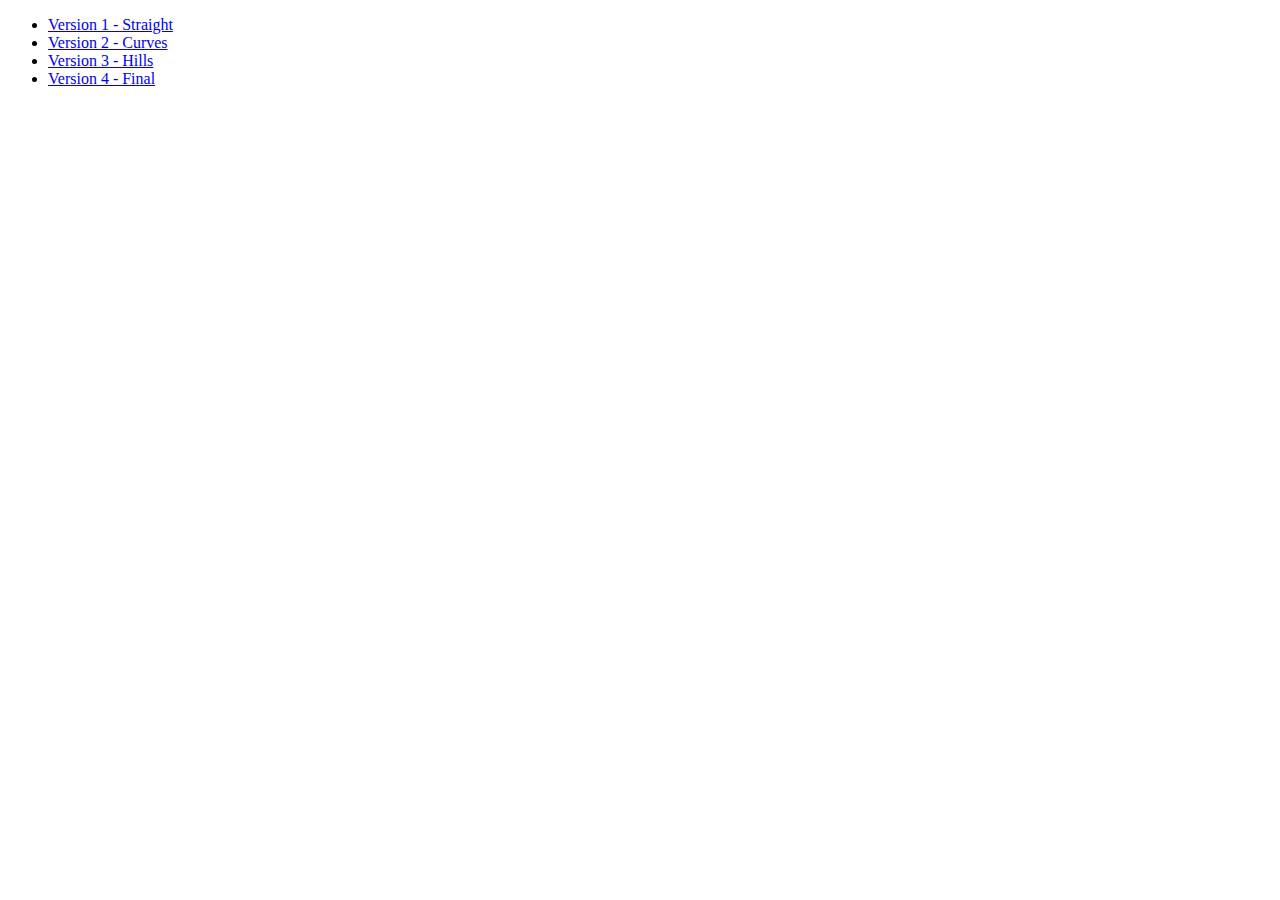
==== index.html @ b7994dd2 "Add files via upload" ====
<!DOCTYPE html> 
<html>
<head>
  <title>Javascript Racer</title>
  <meta http-equiv="Content-Type" content="text/html; charset=utf-8"/>
</head> 

<body> 

  <ul>
    <li><a href='v1.straight.html'>Version 1 - Straight</a></li>
    <li><a href='v2.curves.html'>Version 2 - Curves</a></li>
    <li><a href='v3.hills.html'>Version 3 - Hills</a></li>
    <li><a href='v4.final.html'>Version 4 - Final</a></li>
  </ul>

</body> 
</html>
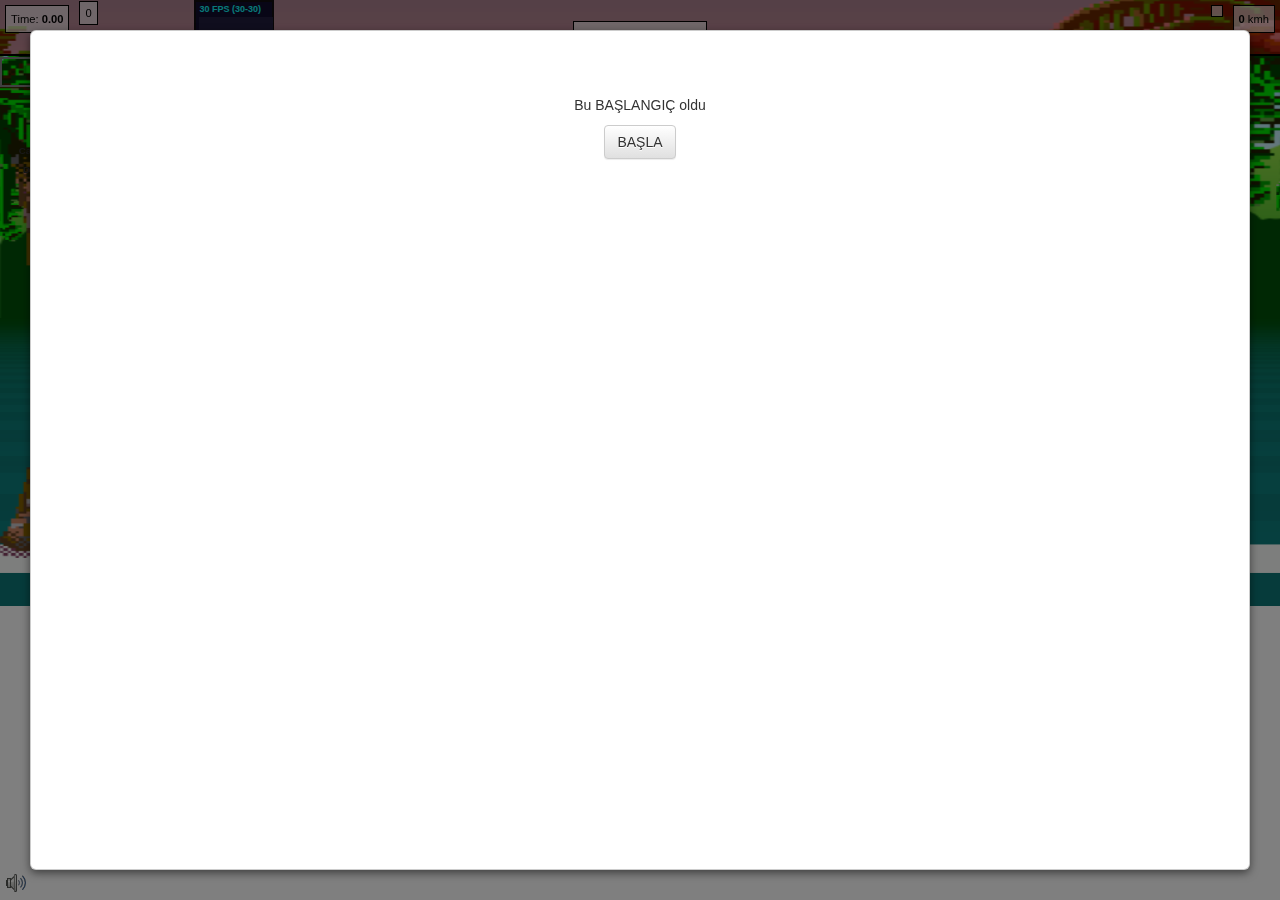
==== commit fbe6e8fb: "Add files via upload" ====
--- a/index.html
+++ b/index.html
@@ -1,18 +1,115 @@
-<!DOCTYPE html> 
-<html>
-<head>
-  <title>Javascript Racer</title>
-  <meta http-equiv="Content-Type" content="text/html; charset=utf-8"/>
-</head> 
+<!doctype html>
+<!--[if lt IE 7]>      <html class="no-js lt-ie9 lt-ie8 lt-ie7" lang=""> <![endif]-->
+<!--[if IE 7]>         <html class="no-js lt-ie9 lt-ie8" lang=""> <![endif]-->
+<!--[if IE 8]>         <html class="no-js lt-ie9" lang=""> <![endif]-->
+<!--[if gt IE 8]><!--> <html class="no-js" lang=""> <!--<![endif]-->
+    <head>
+        <meta charset="utf-8">
+        <meta http-equiv="X-UA-Compatible" content="IE=edge,chrome=1">
+        <title></title>
+        <meta name="description" content="">
+        <meta name="viewport" content="width=device-width, initial-scale=1">
+        <link rel="apple-touch-icon" href="apple-touch-icon.png">
 
-<body> 
+        <link rel="stylesheet" href="css/bootstrap.min.css">
+        <link rel="stylesheet" href="css/bootstrap-theme.min.css">
+        <link href="common.css" rel="stylesheet" type="text/css" />
+        <link rel="stylesheet" href="css/main.css">
 
-  <ul>
-    <li><a href='v1.straight.html'>Version 1 - Straight</a></li>
-    <li><a href='v2.curves.html'>Version 2 - Curves</a></li>
-    <li><a href='v3.hills.html'>Version 3 - Hills</a></li>
-    <li><a href='v4.final.html'>Version 4 - Final</a></li>
-  </ul>
+        <script src="js/vendor/modernizr-2.8.3-respond-1.4.2.min.js"></script>
+    </head>
+    <body>
+        <!--[if lt IE 8]>
+            <p class="browserupgrade">You are using an <strong>outdated</strong> browser. Please <a href="http://browsehappy.com/">upgrade your browser</a> to improve your experience.</p>
+        <![endif]-->
+  
 
-</body> 
+
+  <table id="controls">
+    <tr><td id="fps" colspan="2" align="right"></td></tr>
+    <tr>
+      <th><label for="resolution">Resolution :</label></th>
+      <td>
+        <select id="resolution" style="width:100%">
+          <option value='fine'>Fine (1280x960)</option>
+          <option selected value='high'>High (1024x768)</option>
+          <option value='medium'>Medium (640x480)</option>
+          <option value='low'>Low (480x360)</option>
+        </select>
+      </td>
+    </tr>
+    <tr>
+      <th><label for="lanes">Lanes :</label></th>
+      <td>
+        <select id="lanes">
+          <option>1</option>
+          <option>2</option>
+          <option selected>3</option>
+          <option>4</option>
+        </select>
+      </td>
+    </tr>
+    <tr>
+      <th><label for="roadWidth">Road Width (<span id="currentRoadWidth"></span>) :</label></th>
+      <td><input id="roadWidth" type='range' min='500' max='3000' title="integer (500-3000)"></td>
+    </tr>
+    <tr>
+      <th><label for="cameraHeight">CameraHeight (<span id="currentCameraHeight"></span>) :</label></th>
+      <td><input id="cameraHeight" type='range' min='500' max='5000' title="integer (500-5000)"></td>
+    </tr>
+    <tr>
+      <th><label for="drawDistance">Draw Distance (<span id="currentDrawDistance"></span>) :</label></th>
+      <td><input id="drawDistance" type='range' min='100' max='500' title="integer (100-500)"></td>
+    </tr>
+    <tr>
+      <th><label for="fieldOfView">Field of View (<span id="currentFieldOfView"></span>) :</label></th>
+      <td><input id="fieldOfView" type='range' min='80' max='140' title="integer (80-140)"></td>
+    </tr>
+    <tr>
+      <th><label for="fogDensity">Fog Density (<span id="currentFogDensity"></span>) :</label></th>
+      <td><input id="fogDensity" type='range' min='0' max='50' title="integer (0-50)"></td>
+    </tr>
+  </table>
+
+  <div id="racer">
+    <div id="hud">
+      <span id="speed"            class="hud"><span id="speed_value" class="value">0</span> kmh</span>
+      <span id="current_lap_time" class="hud">Time: <span id="current_lap_time_value" class="value">0.0</span></span> 
+      <span id="last_lap_time"    class="hud"></span>
+      <span id="distance" class="hud"></span>
+      <span id="fast_lap_time"    class="hud">Motor Life: <span id="fast_lap_time_value" class="value">0.0</span></span>
+    </div>
+    <canvas id="canvas">
+      Sorry, this example cannot be run because your browser does not support the &lt;canvas&gt; element
+    </canvas>
+    Loading...
+  </div>
+
+  <audio id='music'>
+    <source src="music/racer.ogg">
+    <source src="music/racer.mp3">
+  </audio>
+  <span id="mute"></span>
+    
+
+    <script src="js/vendor/jquery-1.11.2.min.js"></script>
+
+        <script src="js/vendor/bootstrap.min.js"></script>
+
+  <script src="stats.js"></script>
+  <script src="common.js"></script>
+
+  
+        <script src="js/main.js"></script>
+
+        <!-- Google Analytics: change UA-XXXXX-X to be your site's ID. 
+        <script>
+            (function(b,o,i,l,e,r){b.GoogleAnalyticsObject=l;b[l]||(b[l]=
+            function(){(b[l].q=b[l].q||[]).push(arguments)});b[l].l=+new Date;
+            e=o.createElement(i);r=o.getElementsByTagName(i)[0];
+            e.src='//www.google-analytics.com/analytics.js';
+            r.parentNode.insertBefore(e,r)}(window,document,'script','ga'));
+            ga('create','UA-XXXXX-X','auto');ga('send','pageview');
+        </script>-->
+    </body>
 </html>
--- a/common.css
+++ b/common.css
@@ -0,0 +1,36 @@
+
+/****************************************/
+/* common styles used for v1 through v4 */
+/****************************************/
+html {height: 100%;}
+body          { font-family: Arial, Helvetica, sans-serif;height: 100%;margin: 0;}
+#stats        { border: 2px solid black; }
+#controls     { width: 28em; float: left; padding: 4em; font-size: 0.7em; position: absolute;z-index: 1;}
+#controls th  { text-align: right; vertical-align: middle; }
+#racer        { position: relative; z-index: 0; width: 100%; height: 100%;}
+#canvas       { position: absolute; z-index: 0; width: 100%; height: 100%; z-index: 0; background-color: #72D7EE; }
+#mute {
+    background-position: 0px 0px;
+    width: 32px;
+    height: 32px;
+    background: url(images/mute.png);
+    bottom: 0;
+    cursor: pointer;
+    position: absolute;
+}
+#mute.on      { background-position: -32px 0px; }
+
+/**************************************************/
+/* rudimentary heads up display (only used in v4) */
+/**************************************************/
+
+#hud                   { position: absolute; z-index: 1; width: 100%; padding: 5px 0; font-family: Verdana, Geneva, sans-serif; font-size: 0.8em; background-color: rgba(255,0,0,0.4); color: black; border-bottom: 2px solid black; box-sizing: border-box; -moz-box-sizing: border-box; -webkit-box-sizing: border-box; }
+#hud .hud              { background-color: rgba(255,255,255,0.6); padding: 5px; border: 1px solid black; margin: 0 5px; transition-property: background-color; transition-duration: 2s; -webkit-transition-property: background-color; -webkit-transition-duration: 2s; }
+#hud #speed            { float: right; }
+#hud #current_lap_time { float: left;  }
+#hud #last_lap_time    { float: right;}
+#hud #fast_lap_time    { display: block; width: 12em;  margin: 0 auto; text-align: center; transition-property: background-color; transition-duration: 2s; -webkit-transition-property: background-color; -webkit-transition-duration: 2s; }
+#fast_lap_time.koruma {border: 1px solid #dcfd25;color: #dcfd25;}
+#hud .value            { color: black; font-weight: bold; }
+#hud .fastest          { background-color: rgba(255,215,0,0.5); }
+
--- a/css/main.css
+++ b/css/main.css
@@ -0,0 +1,77 @@
+
+
+/* ==========================================================================
+   Kaan Vurgun @immortalcain
+   ========================================================================== */
+
+/* MODAL STİLLERİ */
+
+.modal {
+    position: absolute;
+    top: 30px;
+    right: 30px;
+    left: 30px;
+    bottom: 30px;
+    z-index: 1050;
+    display: block;
+    -webkit-overflow-scrolling: touch;
+    outline: 0;
+    background-color: #fff;
+    border: 1px solid #999;
+    border: 1px solid rgba(0, 0, 0, .2);
+    border-radius: 6px;
+    -webkit-box-shadow: 0 3px 9px rgba(0, 0, 0, .5);
+    box-shadow: 0 3px 9px rgba(0, 0, 0, .5);
+    background: #fff;
+    padding: 5%;
+    text-align: center;
+    -webkit-animation: fadein 1s;    
+    -moz-animation: fadein 1s; 
+        -ms-animation: fadein 1s;
+         -o-animation: fadein 1s; 
+            animation: fadein 1s;
+}
+
+
+.modal-backdrop {
+    position: fixed;
+    top: 0;
+    right: 0;
+    bottom: 0;
+    left: 0;
+    z-index: 1040;
+    background-color: #000;
+    filter: alpha(opacity=50);
+    opacity: .5;
+}
+
+/* MODAL STİLLERİ */
+
+@keyframes fadein {
+    from { opacity: 0; }
+    to   { opacity: 1; }
+}
+
+/* Firefox < 16 */
+@-moz-keyframes fadein {
+    from { opacity: 0; }
+    to   { opacity: 1; }
+}
+
+/* Safari, Chrome and Opera > 12.1 */
+@-webkit-keyframes fadein {
+    from { opacity: 0; }
+    to   { opacity: 1; }
+}
+
+/* Internet Explorer */
+@-ms-keyframes fadein {
+    from { opacity: 0; }
+    to   { opacity: 1; }
+}
+
+/* Opera < 12.1 */
+@-o-keyframes fadein {
+    from { opacity: 0; }
+    to   { opacity: 1; }
+}